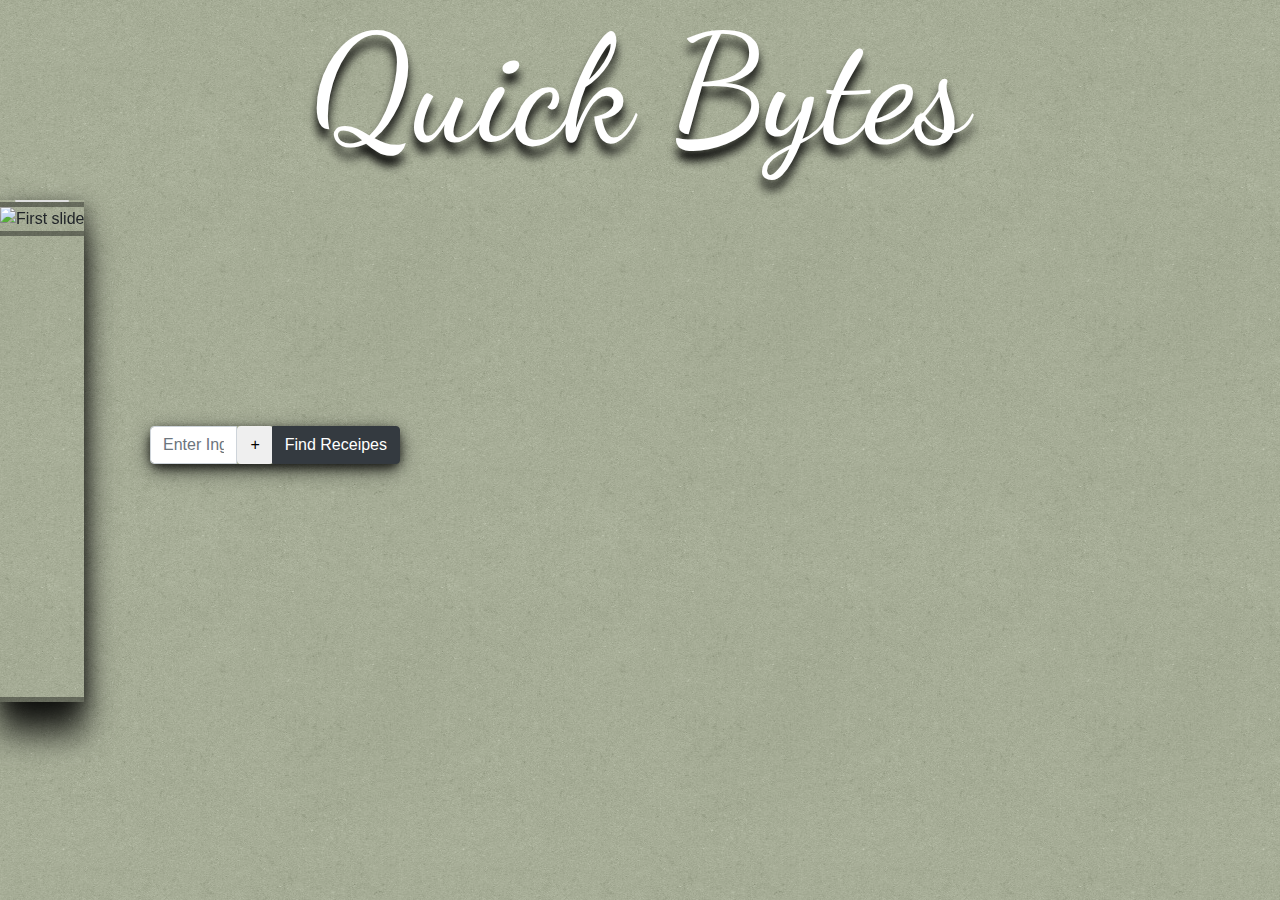
==== index.html @ 5248c927 "made it so search displays card with title and picture" ====
<!doctype html>
<html lang="en">
  <head>
<!-- Required meta tags -->
    <meta charset="utf-8">
    <meta name="viewport" content="width=device-width, initial-scale=1, shrink-to-fit=no">
<!-- Bootstrap CSS -->
    <link rel="stylesheet" href="https://maxcdn.bootstrapcdn.com/bootstrap/4.0.0/css/bootstrap.min.css" integrity="sha384-Gn5384xqQ1aoWXA+058RXPxPg6fy4IWvTNh0E263XmFcJlSAwiGgFAW/dAiS6JXm" crossorigin="anonymous">
<!-- font awesome -->
    <script defer src="https://use.fontawesome.com/releases/v5.0.8/js/all.js"></script>
<!-- Firebase -->
    <script src="https://www.gstatic.com/firebasejs/4.10.1/firebase.js"></script>
<!-- Css link -->
    <link rel="stylesheet" type="text/css" href="assets/css/style.css">
<!-- Firebase Link -->
    <script src="https://www.gstatic.com/firebasejs/4.11.0/firebase.js"></script>
<!-- Google API  -->
    <script src="https://apis.google.com/js/platform.js" async defer></script>
<!-- font -->
    <link href="https://fonts.googleapis.com/css?family=Dancing+Script" rel="stylesheet">
    <title>Quick Bytes</title>
  </head>
  <body>
    <header>
      <div class="overlay">
        <h1>Quick Bytes</h1>
      </div>
    </header>

<!-- main carousel -->
  <div class="carouselWrap col-xs-12">
        <div class="container-fluid mainSearch">
          <div class="input-group">
            <input type="text" class="form-control col-xs-8" id="ingredient1" placeholder="Enter Ingredient">
            <button type="button" class="btn btn-default" id="addMore" data-toggle="dropdown" aria-expanded="false">
              <span class="tooltiptext">Add More!</span>
              <span class="plus">&#43;</span>
            </button>
            <div class="input-group-append">
                <!-- onclick="window.location.href='index2.html'" -->
            <button class="btn btn-dark" id="recipeSearch" type="button">Find Receipes</button>
            </div>
          </div>
        </div>
        <div class="container">
          <div class="card" id="test"></div>
        </div>
    <div id="carousel" class="carousel slide" data-ride="carousel">
      <div class="carousel-inner">
        <div class="carousel-item active">
          <img class="d-block w-100 carouselImg" src="assets/images/pic1.jpg"  alt="First slide">
        </div>
        <div class="carousel-item">
          <img class="d-block w-100 carouselImg" src="assets/images/pic2.jpg"  alt="Second slide">
        </div>
        <div class="carousel-item">
          <img class="d-block w-100 carouselImg" src="assets/images/pic3.jpg"  alt="Third slide">
        </div>
        <div class="carousel-item">
          <img class="d-block w-100 carouselImg" src="assets/images/pic4.jpg"  alt="Fourth slide">
        </div>
        <div class="carousel-item">
          <img class="d-block w-100 carouselImg" src="assets/images/pic5.jpg"  alt="Fifth slide">
        </div>
      </div>
    </div>
  </div>

<!-- footer with copyright info
  <footer class="footer">
    <div class="container">
      <span class="text-muted">&#169 Patrick Marrin, Joey Bridges, Corey Richard, Wesley Hanson - 2018</span>
    </div>
  </footer> -->
<!-- Jquery Link -->
      <script src="https://code.jquery.com/jquery-3.3.1.js" integrity="sha256-2Kok7MbOyxpgUVvAk/HJ2jigOSYS2auK4Pfzbm7uH60=" crossorigin="anonymous"></script>
<!-- bootstrap js -->
      <link rel="stylesheet" href="https://maxcdn.bootstrapcdn.com/bootstrap/4.0.0-alpha.6/css/bootstrap.min.css" integrity="sha384-rwoIResjU2yc3z8GV/NPeZWAv56rSmLldC3R/AZzGRnGxQQKnKkoFVhFQhNUwEyJ"
        crossorigin="anonymous">
      
      <script src="https://cdnjs.cloudflare.com/ajax/libs/tether/1.4.0/js/tether.min.js" integrity="sha384-DztdAPBWPRXSA/3eYEEUWrWCy7G5KFbe8fFjk5JAIxUYHKkDx6Qin1DkWx51bBrb"
        crossorigin="anonymous"></script>
      <script src="https://maxcdn.bootstrapcdn.com/bootstrap/4.0.0-alpha.6/js/bootstrap.min.js" integrity="sha384-vBWWzlZJ8ea9aCX4pEW3rVHjgjt7zpkNpZk+02D9phzyeVkE+jo0ieGizqPLForn"
        crossorigin="anonymous"></script>
<!-- local js file Link -->
<!-- <script src="assets/javascript/auth.js"></script> -->
      <script src="assets/javascript/app.js"></script>
      <script src="assets/javascript/spoonApi.js"></script>
  </body>
</html>
---- assets/css/style.css ----
html {
    position: relative;
    min-height: 100%;
}
body { 
    background: url("../images/wallpaper.png"); 
    z-index: 0;
}
h1 {
    text-shadow: 0 10px 10px #050505;
}
.carouselWrap {
    margin-top: 175px;
    margin-bottom: 50px;
    position: absolute;
    z-index: 0;
    box-shadow: 0 32px 32px 0 rgba(0, 0, 0, 0.801), 0 6px 20px 0 rgba(0, 0, 0, 0.623);
}
.carousel-inner{
    height: 500px;
    width: 100%;
    border-bottom: rgba(0, 0, 0, 0.384) 5px solid;
}
.carouselImg{
    border-top: rgba(0, 0, 0, 0.384) 5px solid;
    border-bottom: rgba(0, 0, 0, 0.384) 5px solid;
}
.mainSearch {
    position: absolute !important;
    top: 45%;
    padding-left: 150px !important;
    padding-right: 150px !important;
    
}
.input-group{
    z-index: 2;
    border-radius: 10px;
    width: 250px;
    box-shadow: 0 4px 8px 0 rgba(0, 0, 0, 0.623), 0 6px 20px 0 rgba(0, 0, 0, 0.623);
    text-align: center;
}
.footer {
    position: fixed;
    bottom: 0;
    width: 100%;
    height: 30px;
    line-height: 30px;
    background-color: #f5f5f52c;
    text-align: center;
    
}
header {
	text-align: center;
	width: 100%;
	height: auto;
	background-size: cover;
	background-attachment: fixed;
	position: relative;
	overflow: hidden;
    border-radius: 0 0 85% 85% / 30%;
    margin-bottom: -175px !important;
}
header .overlay{
	width: 100%;
	height: 100%;
	padding-bottom: 50px;
	color: #FFF;
	text-shadow: 1px 1px 1px #333;
}
h1 {
	font-family: 'Dancing Script', cursive !important;
	font-size: 150px !important;
	margin-bottom: -30px !important;
}
/* Tooltip on plus main page*/
.tooltiptext {
    visibility: hidden;
    width: 120px;
    background-color: rgba(0, 0, 0, 0.582);
    color: #fff;
    text-align: center;
    padding: 5px 0;
    border-radius: 6px;
    position: absolute;
    z-index: 4;
    top: -40px;
    left: 81%;
}
#addMore:hover .tooltiptext {
    visibility: visible;
}
.first {
    margin-left:45px; 
}
.last{
    padding-right: -70px;
}
.wrapper {
    padding: 50px;
}
.inner2 {
    padding:20px;
}
.card-pad {
    margin:auto;
    padding: 0 !important;
    position: relative;
    border-radius: 20px !important;
    box-shadow: 0 20px 20px 0 rgba(0, 0, 0, 0.801), 0 6px 20px 0 rgba(0, 0, 0, 0.623);
    
}
.receipe-btn {
    width: 100%;
    background-color: rgba(51, 51, 51, 0.815) !important;
    position: absolute;
    bottom: 0;
    left: 0;
    border-bottom-right-radius: 20px !important;
    border-bottom-left-radius: 20px !important;
}
.card-body {
    padding: 0;
}
.card-img-top {
    border: 5px solid  rgba(51, 51, 51, 0.815)ck;
    border-radius: 20px !important;
}
.mainCard{
    margin-top: -10px;
    margin-bottom: -10px;
    background-color: rgba(51, 51, 51, 0.514) !important;
    border: none !important;
    box-shadow: 0 32px 32px 0 rgba(0, 0, 0, 0.801), 0 6px 20px 0 rgba(0, 0, 0, 0.623);
}

div.modal-content {
    position: fixed;
    height: 500px;
    width: 164%;
    margin-left: -155px;
    margin-bottom: 200px;
    border: 0.5px solid black;
}

div.modal-header {
    border: 0.5px solid black;
}

div.modal-body {
    border: 0.5px solid black;
    height: 100px;
} 

div.modal-footer {
    border: 0.5px solid black;
}

#map {

}

#mapBtn {

}

label {
    display: inline-block;
    margin-bottom: .5rem;
}
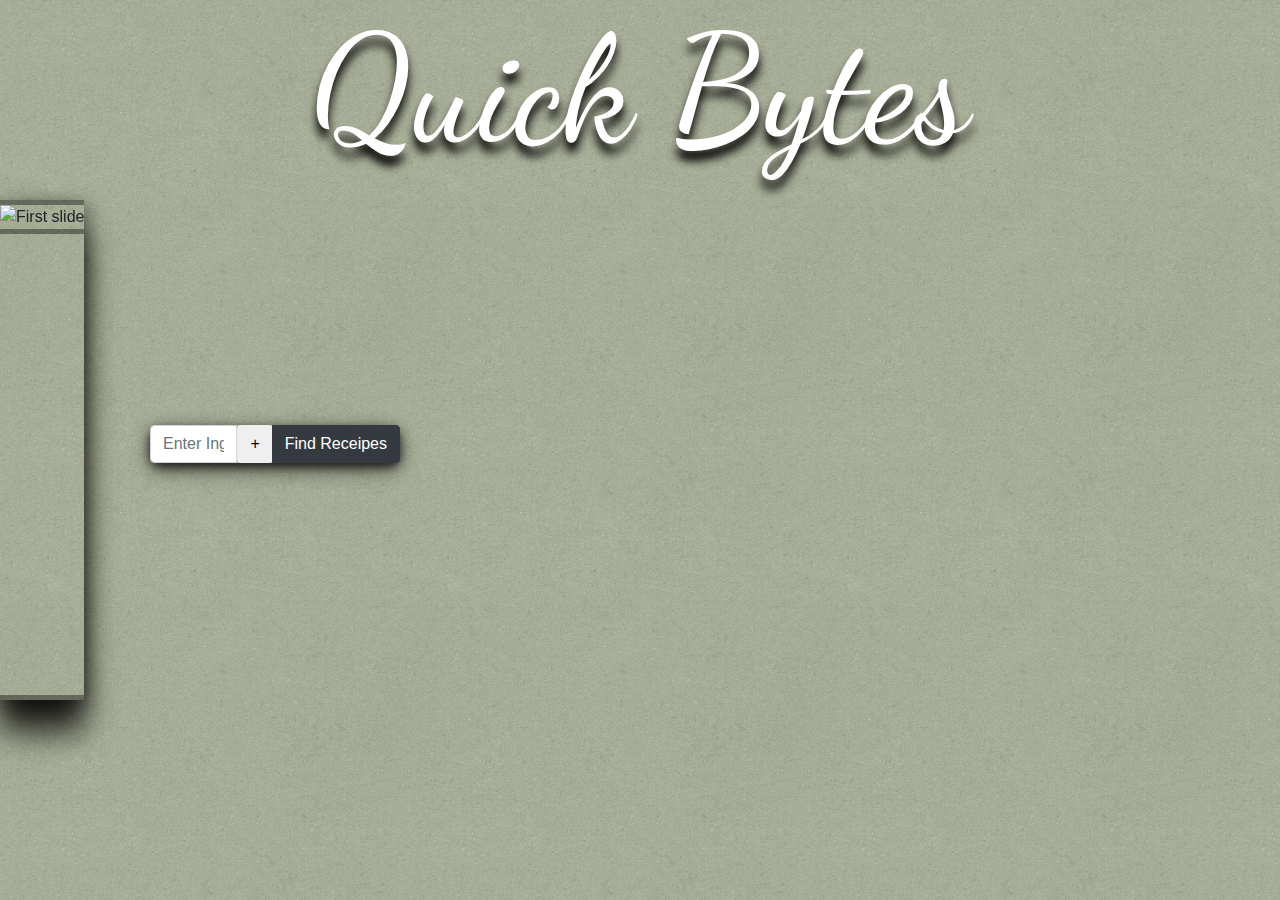
==== commit c8f7e67c: "put everything back in place so the website actually works" ====
--- a/index.html
+++ b/index.html
@@ -37,13 +37,10 @@
               <span class="plus">&#43;</span>
             </button>
             <div class="input-group-append">
-                <!-- onclick="window.location.href='index2.html'" -->
-            <button class="btn btn-dark" id="recipeSearch" type="button">Find Receipes</button>
+                <!--  -->
+            <button class="btn btn-dark" id="recipeSearch" onclick="secondPageLoad();loading();" type="button">Find Receipes  <i class="fa fa-spinner" id="spin"> </i></button>
             </div>
           </div>
-        </div>
-        <div class="container">
-          <div class="card" id="test"></div>
         </div>
     <div id="carousel" class="carousel slide" data-ride="carousel">
       <div class="carousel-inner">
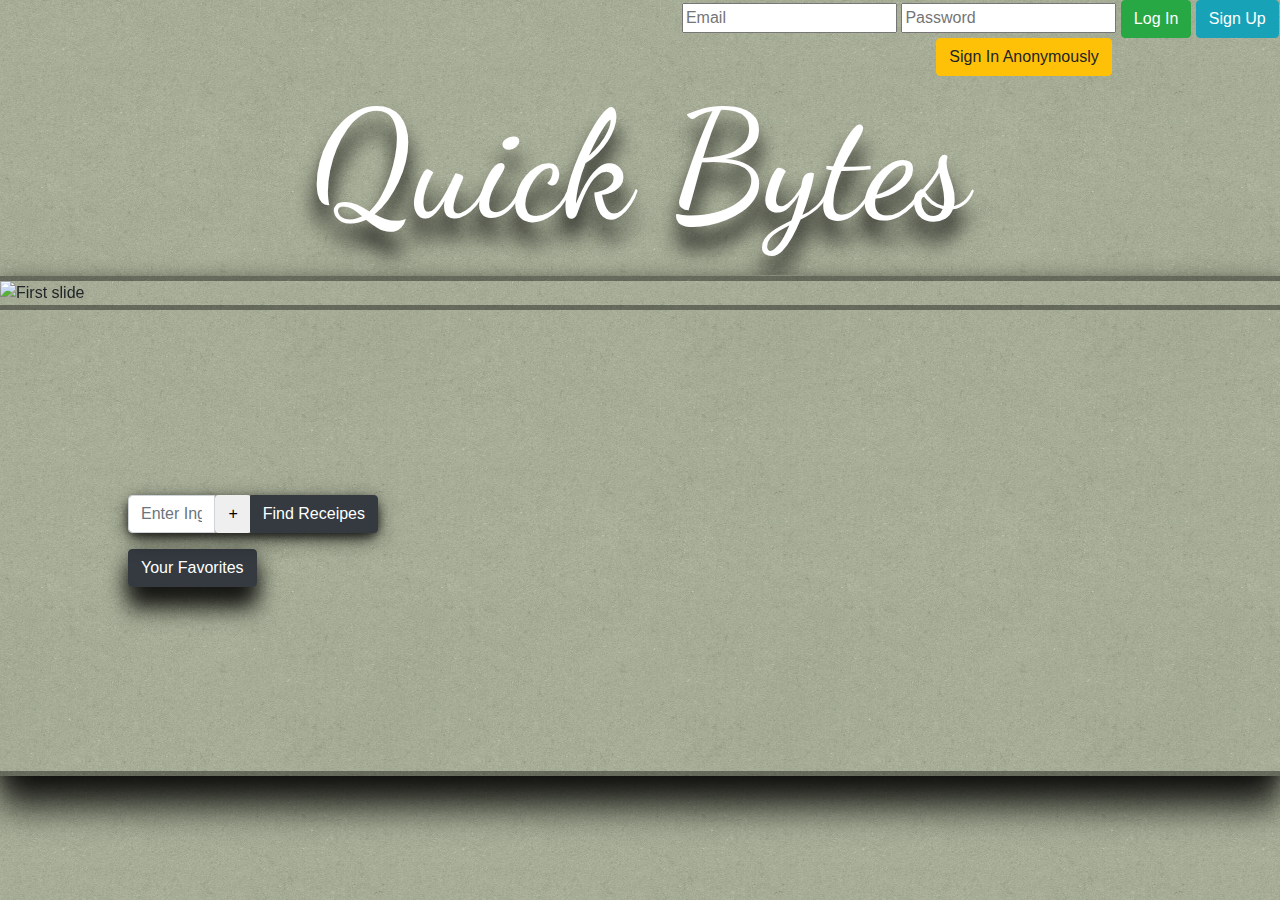
==== commit b4298ac5: "Merge pull request #8 from pmarrin13/master" ====
--- a/index.html
+++ b/index.html
@@ -1,87 +1,133 @@
 <!doctype html>
 <html lang="en">
-  <head>
-<!-- Required meta tags -->
-    <meta charset="utf-8">
-    <meta name="viewport" content="width=device-width, initial-scale=1, shrink-to-fit=no">
-<!-- Bootstrap CSS -->
-    <link rel="stylesheet" href="https://maxcdn.bootstrapcdn.com/bootstrap/4.0.0/css/bootstrap.min.css" integrity="sha384-Gn5384xqQ1aoWXA+058RXPxPg6fy4IWvTNh0E263XmFcJlSAwiGgFAW/dAiS6JXm" crossorigin="anonymous">
-<!-- font awesome -->
-    <script defer src="https://use.fontawesome.com/releases/v5.0.8/js/all.js"></script>
-<!-- Firebase -->
-    <script src="https://www.gstatic.com/firebasejs/4.10.1/firebase.js"></script>
-<!-- Css link -->
-    <link rel="stylesheet" type="text/css" href="assets/css/style.css">
-<!-- Firebase Link -->
-    <script src="https://www.gstatic.com/firebasejs/4.11.0/firebase.js"></script>
-<!-- Google API  -->
-    <script src="https://apis.google.com/js/platform.js" async defer></script>
-<!-- font -->
-    <link href="https://fonts.googleapis.com/css?family=Dancing+Script" rel="stylesheet">
-    <title>Quick Bytes</title>
-  </head>
-  <body>
-    <header>
-      <div class="overlay">
-        <h1>Quick Bytes</h1>
-      </div>
-    </header>
 
-<!-- main carousel -->
-  <div class="carouselWrap col-xs-12">
-        <div class="container-fluid mainSearch">
-          <div class="input-group">
-            <input type="text" class="form-control col-xs-8" id="ingredient1" placeholder="Enter Ingredient">
-            <button type="button" class="btn btn-default" id="addMore" data-toggle="dropdown" aria-expanded="false">
-              <span class="tooltiptext">Add More!</span>
-              <span class="plus">&#43;</span>
-            </button>
-            <div class="input-group-append">
-                <!--  -->
-            <button class="btn btn-dark" id="recipeSearch" onclick="secondPageLoad();loading();" type="button">Find Receipes  <i class="fa fa-spinner" id="spin"> </i></button>
-            </div>
-          </div>
-        </div>
+<head>
+  <!-- Required meta tags -->
+  <meta charset="utf-8">
+  <meta name="viewport" content="width=device-width, initial-scale=1, shrink-to-fit=no">
+  <!-- Bootstrap CSS -->
+  <link rel="stylesheet" href="https://maxcdn.bootstrapcdn.com/bootstrap/4.0.0/css/bootstrap.min.css" integrity="sha384-Gn5384xqQ1aoWXA+058RXPxPg6fy4IWvTNh0E263XmFcJlSAwiGgFAW/dAiS6JXm"
+    crossorigin="anonymous">
+  <!-- font awesome -->
+  <script defer src="https://use.fontawesome.com/releases/v5.0.8/js/all.js"></script>
+  <!-- Firebase -->
+  <script src="https://www.gstatic.com/firebasejs/4.10.1/firebase.js"></script>
+  <!-- Css link -->
+  <link rel="stylesheet" type="text/css" href="assets/css/style.css">
+  <!-- Firebase Link -->
+  <script src="https://www.gstatic.com/firebasejs/4.11.0/firebase.js"></script>
+  <!-- Google API  -->
+  <script src="https://apis.google.com/js/platform.js" async defer></script>
+  <!-- font -->
+  <link href="https://fonts.googleapis.com/css?family=Dancing+Script" rel="stylesheet">
+  <title>Quick Bytes</title>
+</head>
+
+<body>
+  <header>
+    <div class="container auth" id="auth">
+      <input type="email" id="txtEmail" placeholder="Email" class="hide">
+
+      <input type="password" id="txtPassword" placeholder="Password" class="hide">
+
+      <button class="btn btn-success" id="btnLogin">
+        Log In
+      </button>
+      <button class="btn btn-info" id="btnSignUp">
+        Sign Up
+      </button>
+      <button class="btn btn-danger hide" id="btnLogout">
+        Log Out
+      </button>
+      <br>
+      <button class="btn btn-warning hide" id="btnAnony">
+        Sign In Anonymously
+      </button>
+    </div>
+    <div class="overlay">
+      <h1>Quick Bytes</h1>
+    </div>
+
+  </header>
+
+  <!-- main carousel -->
+  <div class="input-group mainSearch">
+    <input type="text" class="form-control" id="ingredient1" placeholder="Enter Ingredient">
+    <button type="button" class="btn btn-default" id="addMore" data-toggle="dropdown" aria-expanded="false">
+      <span class="tooltiptext">Add More!</span>
+      <span class="plus">&#43;</span>
+    </button>
+    <div class="input-group-append">
+      <button class="btn btn-dark" id="recipeSearch" onclick="secondPageLoad();loading();" type="button">Find Receipes
+        <i class="fa fa-spinner" id="spin"> </i>
+      </button>
+    </div>
+  </div>
+  <div class="carouselWrap col-12">
     <div id="carousel" class="carousel slide" data-ride="carousel">
       <div class="carousel-inner">
         <div class="carousel-item active">
-          <img class="d-block w-100 carouselImg" src="assets/images/pic1.jpg"  alt="First slide">
+          <img class="d-block w-100 carouselImg" src="assets/images/pic1.jpg" alt="First slide">
         </div>
         <div class="carousel-item">
-          <img class="d-block w-100 carouselImg" src="assets/images/pic2.jpg"  alt="Second slide">
+          <img class="d-block w-100 carouselImg" src="assets/images/pic2.jpg" alt="Second slide">
         </div>
         <div class="carousel-item">
-          <img class="d-block w-100 carouselImg" src="assets/images/pic3.jpg"  alt="Third slide">
+          <img class="d-block w-100 carouselImg" src="assets/images/pic3.jpg" alt="Third slide">
         </div>
         <div class="carousel-item">
-          <img class="d-block w-100 carouselImg" src="assets/images/pic4.jpg"  alt="Fourth slide">
+          <img class="d-block w-100 carouselImg" src="assets/images/pic4.jpg" alt="Fourth slide">
         </div>
         <div class="carousel-item">
-          <img class="d-block w-100 carouselImg" src="assets/images/pic5.jpg"  alt="Fifth slide">
+          <img class="d-block w-100 carouselImg" src="assets/images/pic5.jpg" alt="Fifth slide">
         </div>
       </div>
     </div>
   </div>
+  <!-- Favorites Modal -->
+  <div class="favBtn">
+    <button class="btn btn-dark" data-toggle="modal" data-target="#favoritesModal" type="button">Your Favorites
+    </button>
+  </div>
 
-<!-- footer with copyright info
+  <div class="modal fade" id="favoritesModal" role="dialog">
+    <div class="modal-dialog modal-lg">
+      <!-- Modal content-->
+      <div class="modal-content">
+        <div class="modal-header">
+          <h4 class="modal-title favoriteText">Favorite Receipes</h4>
+          <button type="button" class="close" data-dismiss="modal">&times;</button>
+        </div>
+        <div class="modal-body">
+          <p>Some text in the modal.</p>
+        </div>
+      </div>
+
+    </div>
+  </div>
+
+  <!-- footer with copyright info
   <footer class="footer">
     <div class="container">
       <span class="text-muted">&#169 Patrick Marrin, Joey Bridges, Corey Richard, Wesley Hanson - 2018</span>
     </div>
   </footer> -->
-<!-- Jquery Link -->
-      <script src="https://code.jquery.com/jquery-3.3.1.js" integrity="sha256-2Kok7MbOyxpgUVvAk/HJ2jigOSYS2auK4Pfzbm7uH60=" crossorigin="anonymous"></script>
-<!-- bootstrap js -->
-      <link rel="stylesheet" href="https://maxcdn.bootstrapcdn.com/bootstrap/4.0.0-alpha.6/css/bootstrap.min.css" integrity="sha384-rwoIResjU2yc3z8GV/NPeZWAv56rSmLldC3R/AZzGRnGxQQKnKkoFVhFQhNUwEyJ"
-        crossorigin="anonymous">
-      
-      <script src="https://cdnjs.cloudflare.com/ajax/libs/tether/1.4.0/js/tether.min.js" integrity="sha384-DztdAPBWPRXSA/3eYEEUWrWCy7G5KFbe8fFjk5JAIxUYHKkDx6Qin1DkWx51bBrb"
-        crossorigin="anonymous"></script>
-      <script src="https://maxcdn.bootstrapcdn.com/bootstrap/4.0.0-alpha.6/js/bootstrap.min.js" integrity="sha384-vBWWzlZJ8ea9aCX4pEW3rVHjgjt7zpkNpZk+02D9phzyeVkE+jo0ieGizqPLForn"
-        crossorigin="anonymous"></script>
-<!-- local js file Link -->
-<!-- <script src="assets/javascript/auth.js"></script> -->
-      <script src="assets/javascript/app.js"></script>
-      <script src="assets/javascript/spoonApi.js"></script>
-  </body>
+  <!-- Jquery Link -->
+  <script src="https://code.jquery.com/jquery-3.3.1.js" integrity="sha256-2Kok7MbOyxpgUVvAk/HJ2jigOSYS2auK4Pfzbm7uH60=" crossorigin="anonymous"></script>
+  <!-- bootstrap js -->
+  <link rel="stylesheet" href="https://maxcdn.bootstrapcdn.com/bootstrap/4.0.0-alpha.6/css/bootstrap.min.css" integrity="sha384-rwoIResjU2yc3z8GV/NPeZWAv56rSmLldC3R/AZzGRnGxQQKnKkoFVhFQhNUwEyJ"
+    crossorigin="anonymous">
+
+  <script src="https://cdnjs.cloudflare.com/ajax/libs/tether/1.4.0/js/tether.min.js" integrity="sha384-DztdAPBWPRXSA/3eYEEUWrWCy7G5KFbe8fFjk5JAIxUYHKkDx6Qin1DkWx51bBrb"
+    crossorigin="anonymous"></script>
+  <script src="https://maxcdn.bootstrapcdn.com/bootstrap/4.0.0-alpha.6/js/bootstrap.min.js" integrity="sha384-vBWWzlZJ8ea9aCX4pEW3rVHjgjt7zpkNpZk+02D9phzyeVkE+jo0ieGizqPLForn"
+    crossorigin="anonymous"></script>
+  <!-- local js file Link -->
+  <!-- <script src="assets/javascript/auth.js"></script> -->
+
+  <script src="assets/javascript/app.js"></script>
+  <script src="assets/javascript/auth.js"></script>
+  <script src="assets/javascript/spoonApi.js"></script>
+</body>
+
 </html>--- a/assets/css/style.css
+++ b/assets/css/style.css
@@ -7,12 +7,13 @@
     z-index: 0;
 }
 h1 {
-    text-shadow: 0 10px 10px #050505;
+    text-shadow: 0 20px 20px #050505;
 }
 .carouselWrap {
     margin-top: 175px;
     margin-bottom: 50px;
-    position: absolute;
+    padding: 0px !important;
+    position: relative;
     z-index: 0;
     box-shadow: 0 32px 32px 0 rgba(0, 0, 0, 0.801), 0 6px 20px 0 rgba(0, 0, 0, 0.623);
 }
@@ -27,9 +28,10 @@
 }
 .mainSearch {
     position: absolute !important;
-    top: 45%;
-    padding-left: 150px !important;
-    padding-right: 150px !important;
+    top: 55%;
+    left: 10%;
+    margin:auto;
+    max-width: 80%;
     
 }
 .input-group{
@@ -109,7 +111,7 @@
     box-shadow: 0 20px 20px 0 rgba(0, 0, 0, 0.801), 0 6px 20px 0 rgba(0, 0, 0, 0.623);
     
 }
-.receipe-btn {
+.recipe-btn {
     width: 100%;
     background-color: rgba(51, 51, 51, 0.815) !important;
     position: absolute;
@@ -132,38 +134,147 @@
     border: none !important;
     box-shadow: 0 32px 32px 0 rgba(0, 0, 0, 0.801), 0 6px 20px 0 rgba(0, 0, 0, 0.623);
 }
-
 div.modal-content {
-    position: fixed;
-    height: 500px;
-    width: 164%;
-    margin-left: -155px;
-    margin-bottom: 200px;
+    position: absolute;
+    height: auto;
     border: 0.5px solid black;
-}
-
+    margin-top: 50px;
+}
 div.modal-header {
-    border: 0.5px solid black;
-}
-
+    border: 0.5px solid black;   
+}
 div.modal-body {
     border: 0.5px solid black;
-    height: 100px;
+    height: auto;
 } 
 
 div.modal-footer {
     border: 0.5px solid black;
 }
-
 #map {
-
-}
-
-#mapBtn {
-
-}
-
-label {
-    display: inline-block;
-    margin-bottom: .5rem;
-}
+    height: 200px;
+    display: none; 
+    width: 100%;
+    background: white;
+}
+#miles {
+    width: 15%;
+}
+.truncate {
+    white-space: nowrap;
+    overflow: hidden;
+    text-overflow: ellipsis;
+}
+#spin {
+    display: none;
+}
+.moreResults {
+    position: absolute;
+    box-shadow: 0 32px 32px 0 rgba(0, 0, 0, 0.801), 0 6px 20px 0 rgba(0, 0, 0, 0.623);
+    right: 15px;
+    margin-top: -20px !important;
+}
+.secondSearch {
+    margin-top: -30px !important;
+}
+
+.tooltipfav {
+    visibility: hidden;
+    width: 120px;
+    background-color: rgba(0, 0, 0, 0.582);
+    color: #fff;
+    text-align: center;
+    padding: 5px 0;
+    border-radius: 6px;
+    position: absolute;
+    z-index: 4;
+    top: 48%;
+    left: 83%;
+    font-size: .3em;
+}
+#addFav{
+    color: gold;
+    font-size: 30px;
+    position: absolute;
+    bottom: 75%;
+    left: 86%;
+    text-shadow: 5px 5px 5px black;
+}
+#addFav:hover{
+    cursor: pointer;
+    font-size: 40px;
+}
+
+#addFav:hover .tooltipfav{
+    visibility: visible;
+}
+
+
+.favBtn {
+    box-shadow: 0 22px 22px 0 rgba(0, 0, 0, 0.801), 0 6px 20px 0 rgba(0, 0, 0, 0.623);
+    position: absolute !important;
+    top: 61%;
+    left: 10%;
+    margin:auto;
+    border-radius: 5px;
+}
+@media only screen and (max-width: 600px) {
+    .favBtn {
+        box-shadow: 0 22px 22px 0 rgba(0, 0, 0, 0.801), 0 6px 20px 0 rgba(0, 0, 0, 0.623);
+        position: absolute !important;
+        top: 54%;
+        left: 10%;
+        margin:auto;
+        border-radius: 5px;
+    }
+    .mainSearch {
+        position: absolute !important;
+        top: 48%;
+        left: 10%;
+        margin:auto;
+        max-width: 80%;
+}
+}
+.modal-content{ 
+   background: url("../images/wallpaper.png"); 
+}
+.favoriteText{
+    font-family: 'Dancing Script', cursive !important;
+    color: white;
+    font-size: 4em;
+    text-shadow: 0 20px 20px #050505;
+    padding-left:25%;
+}
+#modal-image{
+    float: left;
+    margin-bottom: 15px;
+}
+#list {
+    float: right;
+}
+
+.modal-text {
+    color: #333;
+
+}
+#title {
+    font-family: 'Abril Fatface', cursive;
+}
+#list, #instructions, #css-likes {
+    font-family: 'Tinos', serif;
+}
+#instructions {
+    clear: left;
+}
+#cook-time,  #diets{
+    font-size: 1.25em;
+    font-family: 'Tinos', serif;
+}
+#auth {
+    position: relative;
+    top: 10%;
+    left: 30%;
+}
+/* .hide {
+    visibility: hidden;
+} */
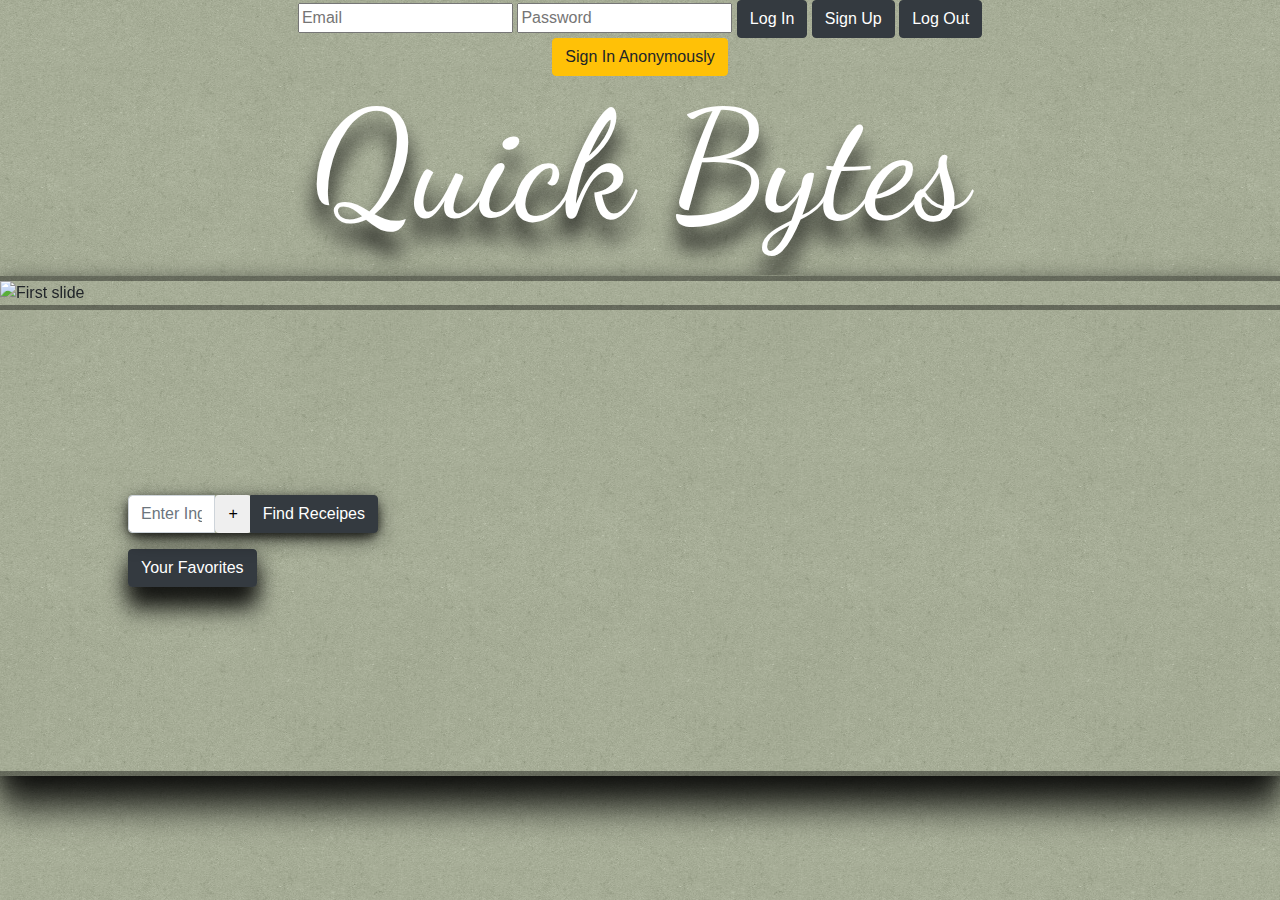
==== commit 8964b665: "changes" ====
--- a/index.html
+++ b/index.html
@@ -8,6 +8,9 @@
   <!-- Bootstrap CSS -->
   <link rel="stylesheet" href="https://maxcdn.bootstrapcdn.com/bootstrap/4.0.0/css/bootstrap.min.css" integrity="sha384-Gn5384xqQ1aoWXA+058RXPxPg6fy4IWvTNh0E263XmFcJlSAwiGgFAW/dAiS6JXm"
     crossorigin="anonymous">
+
+  <!-- Animate.css -->
+  <link rel="stylesheet" href="https://cdnjs.cloudflare.com/ajax/libs/animate.css/3.5.2/animate.min.css">
   <!-- font awesome -->
   <script defer src="https://use.fontawesome.com/releases/v5.0.8/js/all.js"></script>
   <!-- Firebase -->
@@ -25,18 +28,18 @@
 
 <body>
   <header>
-    <div class="container auth" id="auth">
-      <input type="email" id="txtEmail" placeholder="Email" class="hide">
+    <div class="login">
+      <input type="email" id="txtEmail" placeholder="Email" class="hide email1">
 
-      <input type="password" id="txtPassword" placeholder="Password" class="hide">
+      <input type="password" id="txtPassword" placeholder="Password" class="hide password1">
 
-      <button class="btn btn-success" id="btnLogin">
+      <button class="btn btn-dark loginBtn1" id="btnLogin">
         Log In
       </button>
-      <button class="btn btn-info" id="btnSignUp">
+      <button class="btn btn-dark signupBtn1" id="btnSignUp">
         Sign Up
       </button>
-      <button class="btn btn-danger hide" id="btnLogout">
+      <button class="btn btn-dark hide logoutBtn1" id="btnLogout">
         Log Out
       </button>
       <br>
@@ -44,8 +47,8 @@
         Sign In Anonymously
       </button>
     </div>
-    <div class="overlay">
-      <h1>Quick Bytes</h1>
+    <div class="overlay animated lightSpeedIn">
+      <h1 class="">Quick Bytes</h1>
     </div>
 
   </header>
@@ -93,13 +96,14 @@
   <div class="modal fade" id="favoritesModal" role="dialog">
     <div class="modal-dialog modal-lg">
       <!-- Modal content-->
-      <div class="modal-content">
+      <div class="modal-content animated flipInX">
         <div class="modal-header">
           <h4 class="modal-title favoriteText">Favorite Receipes</h4>
           <button type="button" class="close" data-dismiss="modal">&times;</button>
         </div>
-        <div class="modal-body">
-          <p>Some text in the modal.</p>
+        <div class="modal-body" id='favoritesDisplay'>
+          <div class="container" id="favoritesCardDisplay"></div>
+          <div id="favoritesRecipeDisplay"></div>
         </div>
       </div>
 
@@ -128,6 +132,7 @@
   <script src="assets/javascript/app.js"></script>
   <script src="assets/javascript/auth.js"></script>
   <script src="assets/javascript/spoonApi.js"></script>
+  <script src="assets/javascript/favorites.js"></script>
 </body>
 
 </html>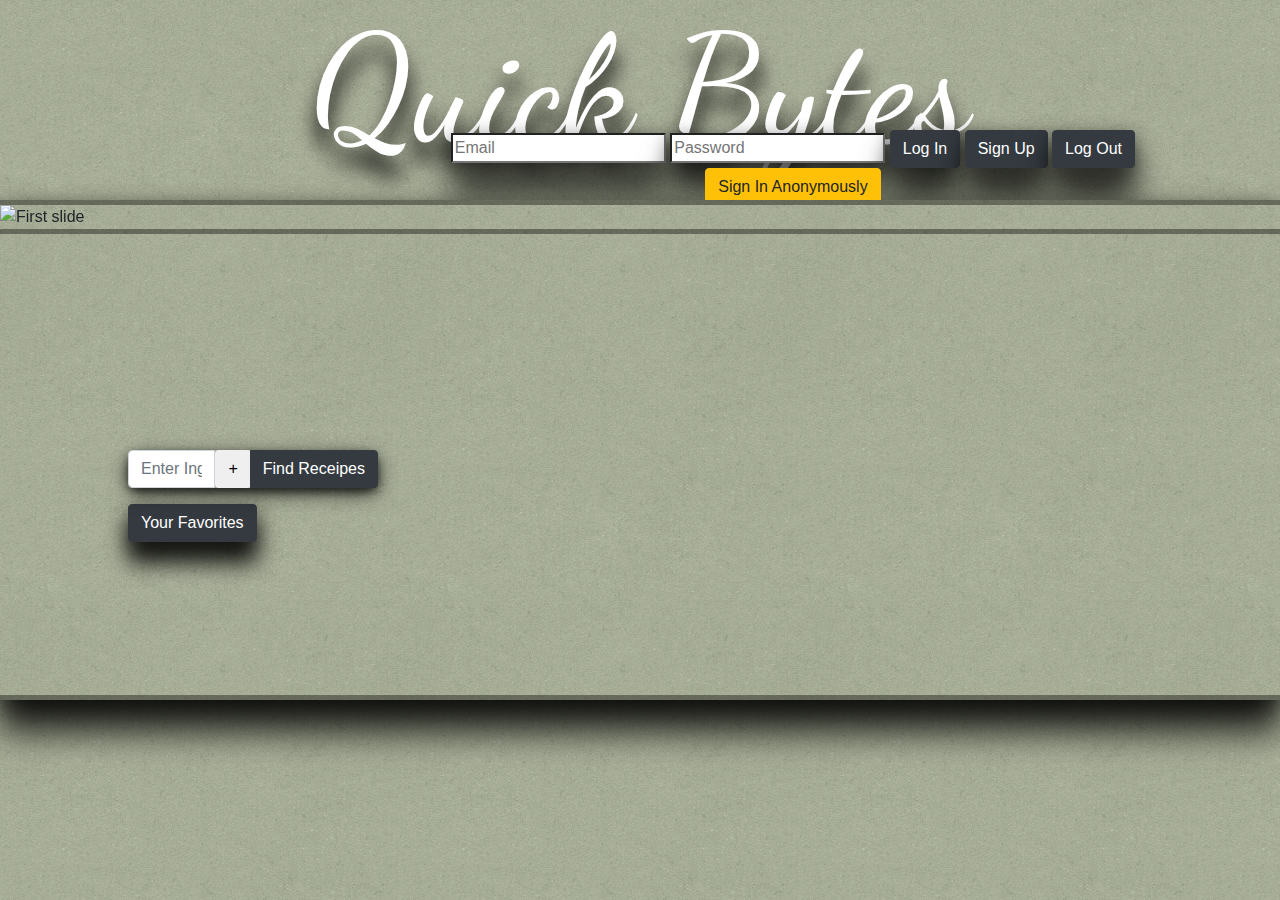
==== commit aa55b1a9: "favs info added" ====
--- a/index.html
+++ b/index.html
@@ -98,12 +98,43 @@
       <!-- Modal content-->
       <div class="modal-content animated flipInX">
         <div class="modal-header">
-          <h4 class="modal-title favoriteText">Favorite Receipes</h4>
+          <h5 class="modal-title favoriteText">Favorite Receipes</h5>
           <button type="button" class="close" data-dismiss="modal">&times;</button>
         </div>
         <div class="modal-body" id='favoritesDisplay'>
           <div class="container" id="favoritesCardDisplay"></div>
           <div id="favoritesRecipeDisplay"></div>
+        </div>
+        <div class="modal-footer">
+          <div class="container modal-text" id="favsInfo">
+            <div class="row">
+                <h2 class="col-md-8" id="title1"></h2>
+                <p class="offset-md-2 col-md-2" id="css-likes">
+                    <i class="fas fa-heart"></i> Likes:
+                    <span id="likes1"></span>
+                </p>
+            </div>
+            <hr>
+            <div class="row">
+                <p class="offset-md-1 col-md-5" id="cook-time">Cooking Time:
+                    <span id="time1"></span> Minutes
+                </p>
+                <p class="offset-md-1 col-md-5 text-right" id="diets"></p>
+            </div>
+            <hr>
+            <div id="modal-image" class="col-md-8 img-thumbnail">
+                <img class="img-fluid" id="image1">
+            </div class="col-md-4">
+            <div id="list1"></div>
+
+
+            <div id="instructions1" class="text-center-left"></div>
+            <hr>
+            <div id="instructionList1" class="text-center-left"></div>
+            <hr>
+            <div id="url1"></div>
+        </div>
+    </div>
         </div>
       </div>
 
--- a/assets/css/style.css
+++ b/assets/css/style.css
@@ -28,7 +28,7 @@
 }
 .mainSearch {
     position: absolute !important;
-    top: 55%;
+    top: 50%;
     left: 10%;
     margin:auto;
     max-width: 80%;
@@ -59,7 +59,7 @@
 	background-attachment: fixed;
 	position: relative;
 	overflow: hidden;
-    border-radius: 0 0 85% 85% / 30%;
+   /* border-radius: 0 0 85% 85% / 30%;*/
     margin-bottom: -175px !important;
 }
 header .overlay{
@@ -111,7 +111,7 @@
     box-shadow: 0 20px 20px 0 rgba(0, 0, 0, 0.801), 0 6px 20px 0 rgba(0, 0, 0, 0.623);
     
 }
-.recipe-btn {
+.recipe-btn, .fav-recipe-btn {
     width: 100%;
     background-color: rgba(51, 51, 51, 0.815) !important;
     position: absolute;
@@ -124,7 +124,7 @@
     padding: 0;
 }
 .card-img-top {
-    border: 5px solid  rgba(51, 51, 51, 0.815)ck;
+    border: 5px solid  rgba(51, 51, 51, 0.815);
     border-radius: 20px !important;
 }
 .mainCard{
@@ -138,21 +138,23 @@
     position: absolute;
     height: auto;
     border: 0.5px solid black;
-    margin-top: 50px;
 }
 div.modal-header {
     border: 0.5px solid black;   
 }
 div.modal-body {
     border: 0.5px solid black;
-    height: auto;
+    height: 600px;
+    overflow-y: scroll;
+   
 } 
 
 div.modal-footer {
     border: 0.5px solid black;
+    font-family: 'Tinos', serif;
 }
 #map {
-    height: 200px;
+    height: 225px;
     display: none; 
     width: 100%;
     background: white;
@@ -172,7 +174,15 @@
     position: absolute;
     box-shadow: 0 32px 32px 0 rgba(0, 0, 0, 0.801), 0 6px 20px 0 rgba(0, 0, 0, 0.623);
     right: 15px;
-    margin-top: -20px !important;
+    margin-top: -45px !important;
+    margin-bottom: 20px;
+}
+.homeBtn {
+    position: absolute;
+    box-shadow: 0 32px 32px 0 rgba(0, 0, 0, 0.801), 0 6px 20px 0 rgba(0, 0, 0, 0.623);
+    right: 15px;
+    margin-top: -45px !important;
+    margin-bottom: 20px;
 }
 .secondSearch {
     margin-top: -30px !important;
@@ -192,7 +202,7 @@
     left: 83%;
     font-size: .3em;
 }
-#addFav{
+.addFav{
     color: gold;
     font-size: 30px;
     position: absolute;
@@ -200,12 +210,12 @@
     left: 86%;
     text-shadow: 5px 5px 5px black;
 }
-#addFav:hover{
+.addFav:hover{
     cursor: pointer;
     font-size: 40px;
 }
 
-#addFav:hover .tooltipfav{
+.addFav:hover .tooltipfav{
     visibility: visible;
 }
 
@@ -213,11 +223,22 @@
 .favBtn {
     box-shadow: 0 22px 22px 0 rgba(0, 0, 0, 0.801), 0 6px 20px 0 rgba(0, 0, 0, 0.623);
     position: absolute !important;
-    top: 61%;
+    top: 56%;
     left: 10%;
     margin:auto;
     border-radius: 5px;
 }
+
+<<<<<<< Updated upstream
+.favoritesCard{
+    display: inline-flex !important;
+}
+
+=======
+#favsInfo{
+   display: none; 
+}
+>>>>>>> Stashed changes
 @media only screen and (max-width: 600px) {
     .favBtn {
         box-shadow: 0 22px 22px 0 rgba(0, 0, 0, 0.801), 0 6px 20px 0 rgba(0, 0, 0, 0.623);
@@ -233,15 +254,59 @@
         left: 10%;
         margin:auto;
         max-width: 80%;
-}
+    } 
+    #txtEmail.email2 {
+        position: absolute;
+        box-shadow: 0 32px 32px 0 rgba(0, 0, 0, 0.801), 0 6px 20px 0 rgba(0, 0, 0, 0.623);
+        left: 10px !important;
+        top: 50px;
+    }
+    #txtPassword.password2 {
+        position: absolute;
+        box-shadow: 0 32px 32px 0 rgba(0, 0, 0, 0.801), 0 6px 20px 0 rgba(0, 0, 0, 0.623);
+        left: 200px;
+        top: 50px;
+    }
+    .loginBtn1 {
+        position: fixed;
+        bottom: 10px;
+        right:110px;
+    }
+    .signupBtn1 {
+        position: fixed;
+        bottom: 10px;
+        right:10px;   
+    }
+    #txtEmail.email1 {
+        position: fixed;
+        bottom: 100px;
+        right:10px;
+        
+    }
+    #txtPassword.password1 {
+        position: fixed;
+        bottom: 60px;
+        right:10px;
+    }
+    h5.modal-title {
+        font-size: 4em;
+        margin-bottom: -90px !important;
+    }
+    .homeBtn {
+    position: absolute;
+    box-shadow: 0 32px 32px 0 rgba(0, 0, 0, 0.801), 0 6px 20px 0 rgba(0, 0, 0, 0.623);
+    right: 15px;
+    margin-top: -45px !important;
+    margin-bottom: 20px;
+    }
 }
 .modal-content{ 
    background: url("../images/wallpaper.png"); 
 }
-.favoriteText{
+h5.modal-title.favoriteText{
     font-family: 'Dancing Script', cursive !important;
     color: white;
-    font-size: 4em;
+    font-size: 4.5em;
     text-shadow: 0 20px 20px #050505;
     padding-left:25%;
 }
@@ -270,10 +335,68 @@
     font-size: 1.25em;
     font-family: 'Tinos', serif;
 }
-#auth {
-    position: relative;
-    top: 10%;
-    left: 30%;
+.loginBtn2 {
+    position: absolute;
+    box-shadow: 0 32px 32px 0 rgba(0, 0, 0, 0.801), 0 6px 20px 0 rgba(0, 0, 0, 0.623);
+    left: 10px;
+    margin-top: -20px !important;
+    margin-bottom: 20px;
+}
+.signupBtn2 {
+    position: absolute;
+    box-shadow: 0 32px 32px 0 rgba(0, 0, 0, 0.801), 0 6px 20px 0 rgba(0, 0, 0, 0.623);
+    left: 100px;
+    margin-top: -20px !important;
+    margin-bottom: 20px;
+}
+.loginBtn1{
+    box-shadow: 0 32px 32px 0 rgba(0, 0, 0, 0.801), 0 6px 20px 0 rgba(0, 0, 0, 0.623);
+}
+.signupBtn1{
+    box-shadow: 0 32px 32px 0 rgba(0, 0, 0, 0.801), 0 6px 20px 0 rgba(0, 0, 0, 0.623);
+}
+.email2 {
+    position: absolute;
+    box-shadow: 0 32px 32px 0 rgba(0, 0, 0, 0.801), 0 6px 20px 0 rgba(0, 0, 0, 0.623);
+    left: 200px;
+    margin-top: -15px !important;
+    margin-bottom: 20px;
+}
+.password2 {
+    position: absolute;
+    box-shadow: 0 32px 32px 0 rgba(0, 0, 0, 0.801), 0 6px 20px 0 rgba(0, 0, 0, 0.623);
+    left: 380px;
+    margin-top: -15px !important;
+    margin-bottom: 20px;
+}
+.email1 { 
+    box-shadow: 0 32px 32px 0 rgba(0, 0, 0, 0.801), 0 6px 20px 0 rgba(0, 0, 0, 0.623);
+
+}
+.password1 {
+    box-shadow: 0 32px 32px 0 rgba(0, 0, 0, 0.801), 0 6px 20px 0 rgba(0, 0, 0, 0.623);
+
+}
+.login {
+    position: absolute;
+    top: 130px !important;
+    right: 145px;
+    z-index: 3;
+}
+.logoutBtn2 {
+    margin-top: -25px !important;
+     box-shadow: 0 32px 32px 0 rgba(0, 0, 0, 0.801), 0 6px 20px 0 rgba(0, 0, 0, 0.623);
+}
+.logoutBtn1 {
+         box-shadow: 0 32px 32px 0 rgba(0, 0, 0, 0.801), 0 6px 20px 0 rgba(0, 0, 0, 0.623);
+}
+.modal-title {
+    font-family: 'Dancing Script', cursive !important;
+    color: white;
+    font-size: 9em;
+    text-shadow: 0 20px 20px #050505;
+    margin-top: -90px;
+    margin-bottom: -30px !important;
 }
 /* .hide {
     visibility: hidden;
